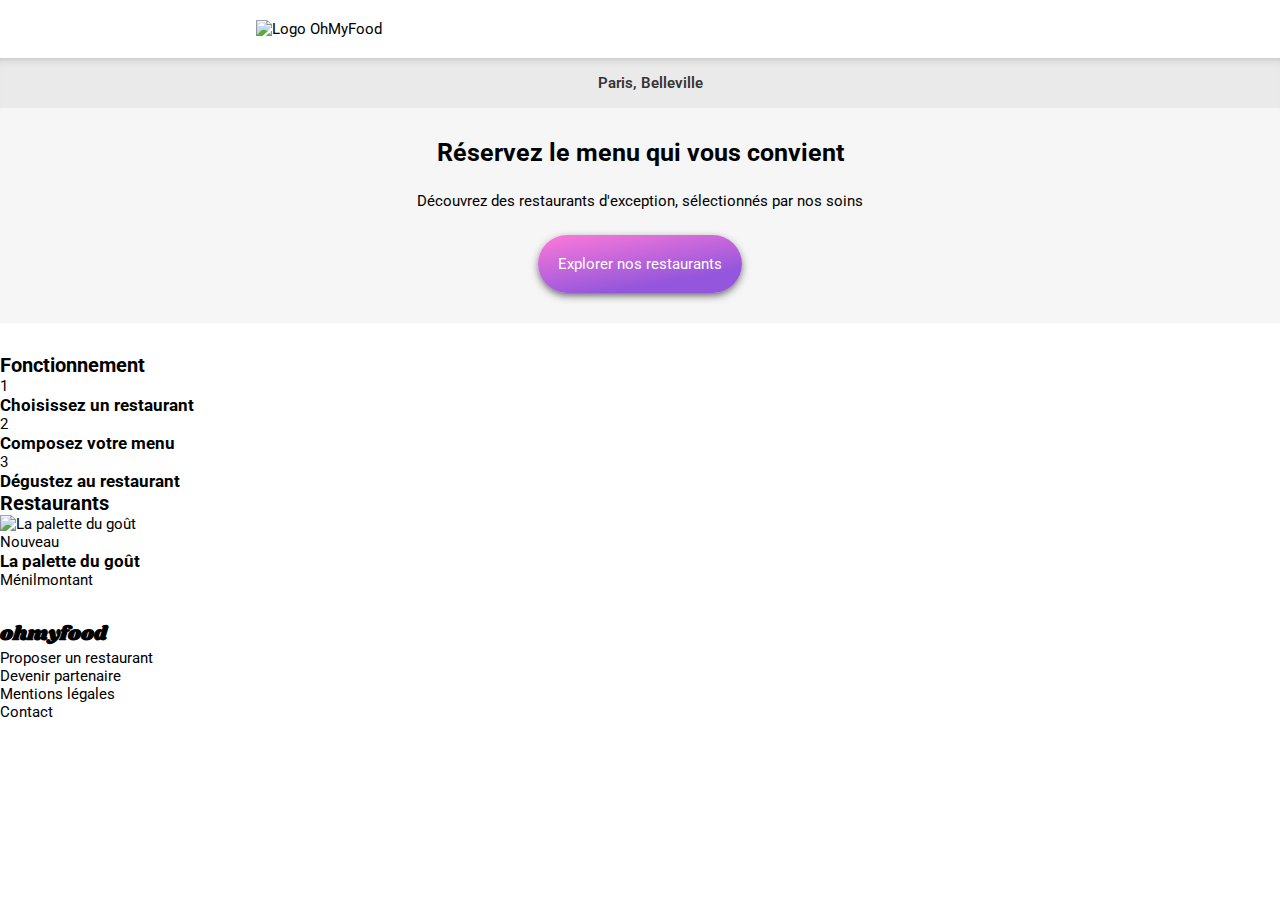
==== index.html @ 1b1134e0 "Ajout du SASS v1 et mise en forme du header, mise à jour de l'index.html pour correspondre au SASS" ====
<!DOCTYPE html>
<html lang="fr">
    <head>
        <meta charset='utf-8'>
        <meta http-equiv='X-UA-Compatible' content='IE=edge'>
        <meta name='viewport' content='width=device-width, initial-scale=1'>
        
        <title>OhMyFood</title>        
        
        <!-- CSS Perso -->
        <link rel='stylesheet' type='text/css' media='screen' href='css/style.css'>
        <!-- FontAwesome Icons -->
        <link rel="stylesheet" href="https://cdn.jsdelivr.net/npm/@fortawesome/fontawesome-free@6.1.1/css/fontawesome.min.css" integrity="sha384-zIaWifL2YFF1qaDiAo0JFgsmasocJ/rqu7LKYH8CoBEXqGbb9eO+Xi3s6fQhgFWM" crossorigin="anonymous">
        <script src="https://kit.fontawesome.com/4e18fab892.js" crossorigin="anonymous"></script>

        <!-- Import de la police Logo et titres (Shrikhand)-->
        <link rel="preconnect" href="https://fonts.googleapis.com">
        <link rel="preconnect" href="https://fonts.gstatic.com" crossorigin>
        <link href="https://fonts.googleapis.com/css2?family=Shrikhand&display=swap" rel="stylesheet">

        <!-- Import de la police texte (Roboto) -->
        <link rel="preconnect" href="https://fonts.googleapis.com">
        <link rel="preconnect" href="https://fonts.gstatic.com" crossorigin>
        <link href="https://fonts.googleapis.com/css2?family=Roboto:ital,wght@0,100;0,300;0,400;0,500;0,700;0,900;1,100;1,300;1,400;1,500;1,700;1,900&display=swap" rel="stylesheet">
        
    </head>
<body class="flex flex--column gap__body">

    <header class="flex flex--column">
        <!-- Logo -->
        <img src="images/logo/ohmyfood@2x.svg" alt="Logo OhMyFood" class="img__logo">

        <!-- Localisation -->
        <div class="div__location flex flex--center flex--aligncenter font--600 gap__location">
            <i class="fa-solid fa-location-dot fa-lg"></i>
            Paris, Belleville
        </div>

        <div class="div__description flex flex--column flex--around flex--aligncenter gap__description">
            <h1>Réservez le menu qui vous convient</h1>
            <p>Découvrez des restaurants d'exception, sélectionnés par nos soins</p>

            <!-- Bouton de navigation-->
            <nav>
                <a href="#listerestaurants">
                    <div>
                        Explorer nos restaurants
                    </div>
                </a>
            </nav>
        </div>
        
    </header>

    <main>
        
        <!-- Section Fonctionnement -->
        <section>
            <h2>Fonctionnement</h2>

            <!-- Etape 1 -->
            <div>
                <div>1</div>
                <i class="fa-solid fa-mobile-screen-button"></i>
                <h3>Choisissez un restaurant</h3>
            </div>

            <!-- Etape 2 -->
            <div>
                <div>2</div>
                <i class="fa-solid fa-list"></i>
                <h3>Composez votre menu</h3>
            </div>

            <!-- Etape 3 -->
            <div>
                <div>3</div>
                <i class="fa-solid fa-store"></i>
                <h3>Dégustez au restaurant</h3>
            </div>

        </section>

        <section id="listerestaurants">

            <h2>Restaurants</h2>
            
            <!-- Card restaurant 1 -->
            <a href="#">
                <div>
                    <img src="images/restaurants/jay-wennington-N_Y88TWmGwA-unsplash.jpg" alt="La palette du goût">
                    <div>Nouveau</div>
                    <div>
                        <h3>La palette du goût</h3>
                        <div>Ménilmontant</div>
                    </div>
                    <div>
                        <span><i class="fa-regular fa-heart"></i></span>
                    </div>
                </div>
            </a>

        </section>

    </main>

    <footer>
        <h2 class="logofooter">ohmyfood</h2>
        <ul>
            <li>
                <a href="#">
                    <i class="fa-solid fa-utensils"></i>
                    Proposer un restaurant
                </a>
            </li>
            <li>
                <a href="#">
                    <i class="fa-solid fa-handshake-angle"></i>
                    Devenir partenaire
                </a>
            </li>
            <li>
                <a href="#">Mentions légales</a>
            </li>
            <li>
                <a href="mailto:ohmyfood@gmail.com">Contact</a>
            </li>
        </ul>
    </footer>

</body>
</html>
---- css/style.css ----
*{margin:0;padding:0;box-sizing:border-box;max-width:100vw}body{min-width:320px}.flex{display:flex}.flex--center{justify-content:center}.flex--aligncenter{align-items:center}.flex--start{justify-content:flex-start}.flex--end{justify-content:flex-end}.flex--around{justify-content:space-around}.flex--between{justify-content:space-between}.flex--wrap{flex-wrap:wrap}.flex--column{flex-direction:column}.flex--row{flex-direction:row}.gap__body{row-gap:30px}.gap__location{column-gap:20px}.gap__description{row-gap:25px}*{font-family:"Roboto",sans-serif;font-size:15px}h1{font-size:25px}h2{font-size:20px}h2.logofooter{font-family:"Shrikhand",cursive}h3{font-size:17px}.font--400{font-weight:400}.font--500{font-weight:500}.font--600{font-weight:600}.font--300{font-weight:300}.img__logo{margin:auto;padding-top:20px;padding-bottom:20px;width:60%;max-height:90px}a{text-decoration:none;color:#000}.div__location{width:100%;background-color:#eaeaea;height:50px;box-shadow:inset 0px 8px 16px -17px #000;color:#353535}.div__description{background-color:#f6f6f6;text-align:center;height:fit-content;padding-top:30px;padding-bottom:30px}.div__description h1{width:80%;margin:auto}.div__description p{width:90%;margin:auto}nav{width:100%}nav a{display:block;width:fit-content;margin:auto;padding:20px;color:#fff;background:linear-gradient(170deg, rgb(255, 121, 218) 0%, rgb(147, 86, 220) 75%);border-radius:30px;box-shadow:0px 3px 10px -2px #353535}/*# sourceMappingURL=style.css.map */
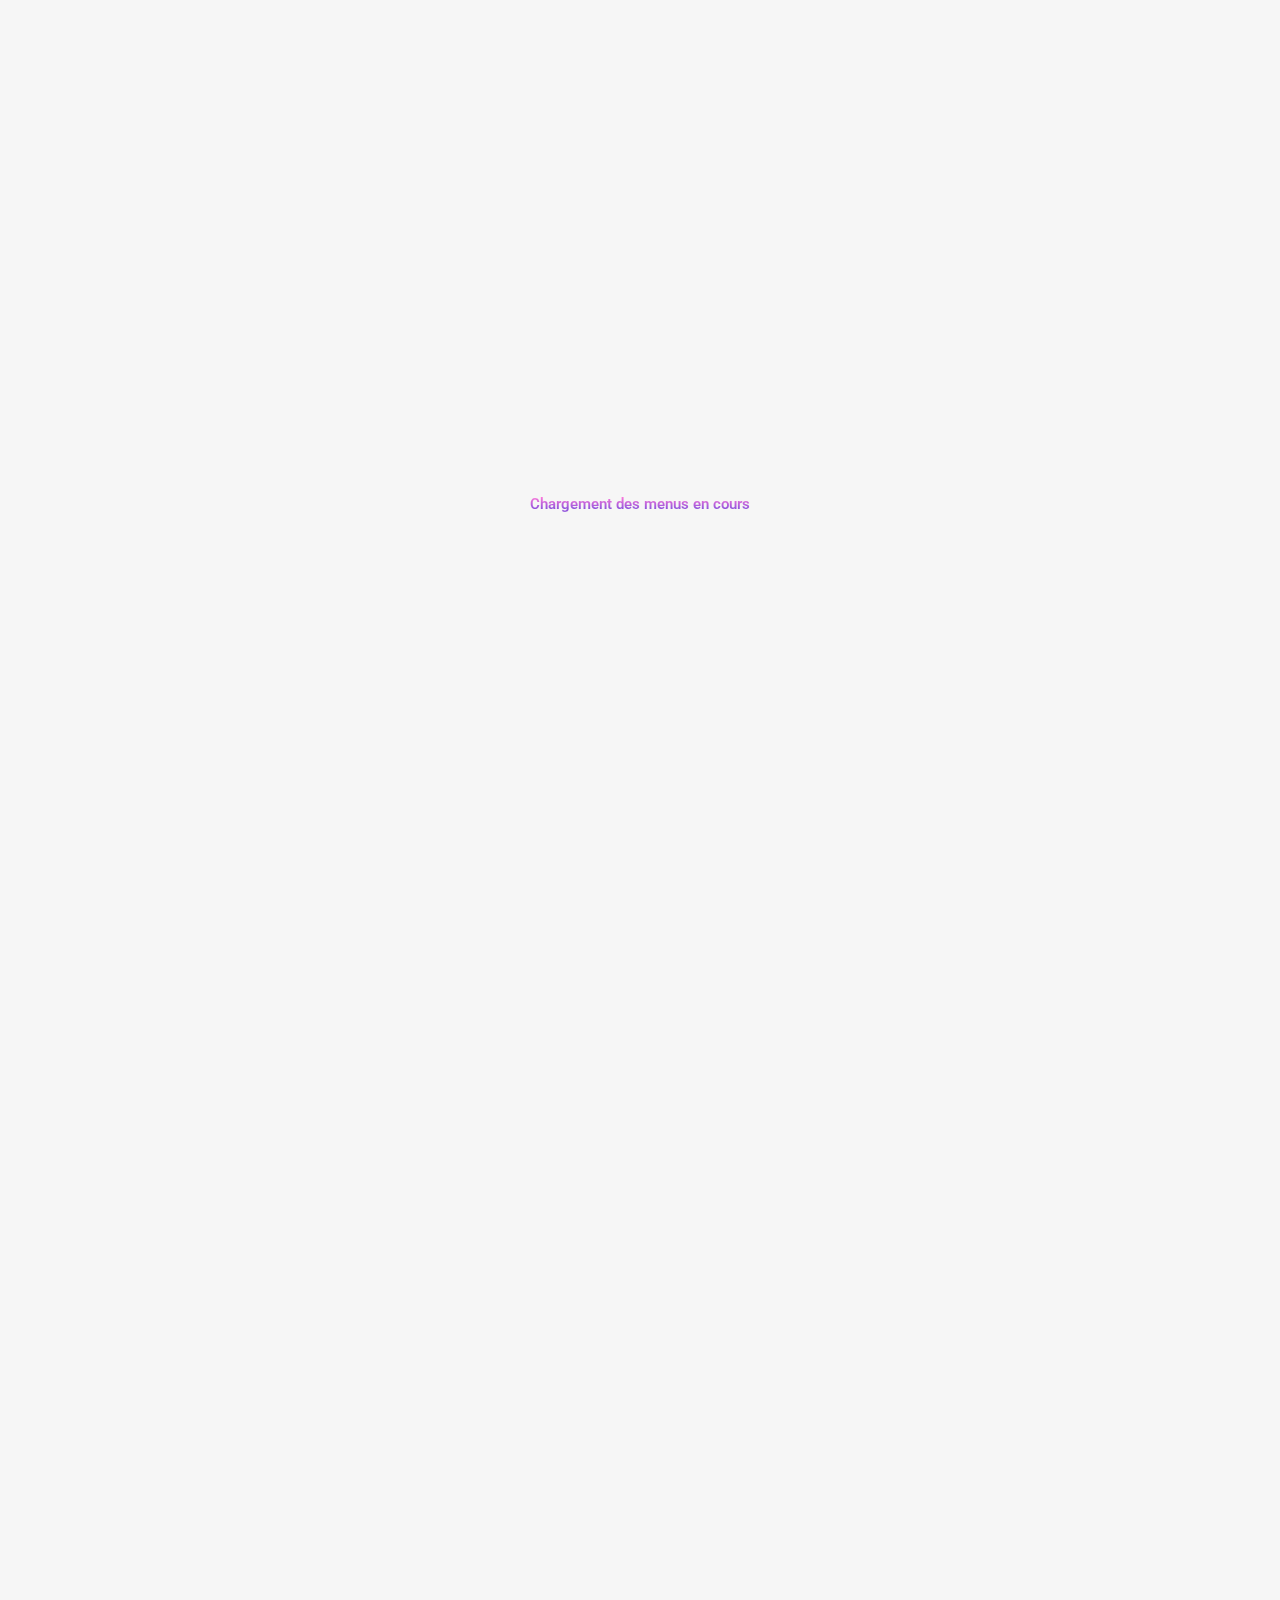
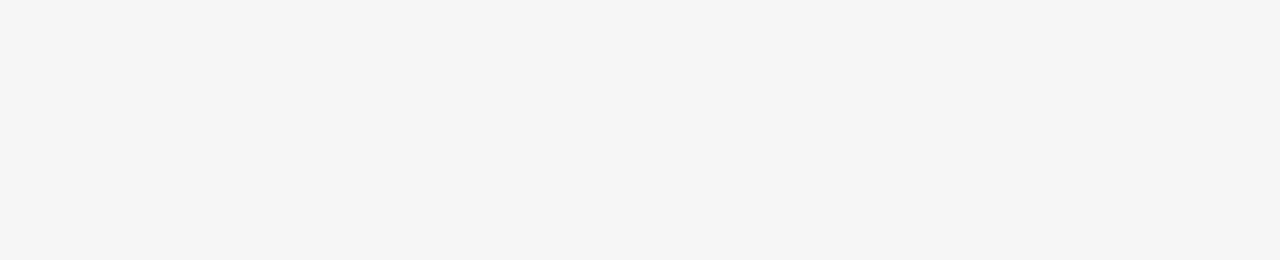
==== commit c766d9da: "V1 Terminée du site mobile, ajout des 4 pages de restaurants, animations de chargement de l'accueil " ====
--- a/index.html
+++ b/index.html
@@ -1,121 +1,189 @@
 <!DOCTYPE html>
 <html lang="fr">
-    <head>
-        <meta charset='utf-8'>
-        <meta http-equiv='X-UA-Compatible' content='IE=edge'>
-        <meta name='viewport' content='width=device-width, initial-scale=1'>
-        
-        <title>OhMyFood</title>        
-        
-        <!-- CSS Perso -->
-        <link rel='stylesheet' type='text/css' media='screen' href='css/style.css'>
-        <!-- FontAwesome Icons -->
-        <link rel="stylesheet" href="https://cdn.jsdelivr.net/npm/@fortawesome/fontawesome-free@6.1.1/css/fontawesome.min.css" integrity="sha384-zIaWifL2YFF1qaDiAo0JFgsmasocJ/rqu7LKYH8CoBEXqGbb9eO+Xi3s6fQhgFWM" crossorigin="anonymous">
-        <script src="https://kit.fontawesome.com/4e18fab892.js" crossorigin="anonymous"></script>
+<head>
+    <meta charset='utf-8'>
+    <meta http-equiv='X-UA-Compatible' content='IE=edge'>
+    <meta name='viewport' content='width=device-width, initial-scale=1'>
+    
+    <title>OhMyFood</title>        
+    
+    <!-- CSS Perso -->
+    <link rel='stylesheet' type='text/css' media='screen' href='css/style.css'>
+    <!-- FontAwesome Icons -->
+    <link rel="stylesheet" href="https://cdn.jsdelivr.net/npm/@fortawesome/fontawesome-free@6.1.1/css/fontawesome.min.css" integrity="sha384-zIaWifL2YFF1qaDiAo0JFgsmasocJ/rqu7LKYH8CoBEXqGbb9eO+Xi3s6fQhgFWM" crossorigin="anonymous">
+    <script src="https://kit.fontawesome.com/4e18fab892.js" crossorigin="anonymous"></script>
+    
+    <!-- Import de la police Logo et titres (Shrikhand)-->
+    <link rel="preconnect" href="https://fonts.googleapis.com">
+    <link rel="preconnect" href="https://fonts.gstatic.com" crossorigin>
+    <link href="https://fonts.googleapis.com/css2?family=Shrikhand&display=swap" rel="stylesheet">
+    
+    <!-- Import de la police texte (Roboto) -->
+    <link rel="preconnect" href="https://fonts.googleapis.com">
+    <link rel="preconnect" href="https://fonts.gstatic.com" crossorigin>
+    <link href="https://fonts.googleapis.com/css2?family=Roboto:ital,wght@0,100;0,300;0,400;0,500;0,700;0,900;1,100;1,300;1,400;1,500;1,700;1,900&display=swap" rel="stylesheet">
+    
+</head>
+<body class="flex flex--column">
 
-        <!-- Import de la police Logo et titres (Shrikhand)-->
-        <link rel="preconnect" href="https://fonts.googleapis.com">
-        <link rel="preconnect" href="https://fonts.gstatic.com" crossorigin>
-        <link href="https://fonts.googleapis.com/css2?family=Shrikhand&display=swap" rel="stylesheet">
-
-        <!-- Import de la police texte (Roboto) -->
-        <link rel="preconnect" href="https://fonts.googleapis.com">
-        <link rel="preconnect" href="https://fonts.gstatic.com" crossorigin>
-        <link href="https://fonts.googleapis.com/css2?family=Roboto:ital,wght@0,100;0,300;0,400;0,500;0,700;0,900;1,100;1,300;1,400;1,500;1,700;1,900&display=swap" rel="stylesheet">
-        
-    </head>
-<body class="flex flex--column gap__body">
-
-    <header class="flex flex--column">
+    <div class="flex flex--center div__loadingspinner">
+        <i class="fa-solid fa-spinner fa-2xl"></i>
+        <p class="font--600">Chargement des menus en cours</p>
+    </div>
+    
+    <header class="flex flex--center">
         <!-- Logo -->
         <img src="images/logo/ohmyfood@2x.svg" alt="Logo OhMyFood" class="img__logo">
-
-        <!-- Localisation -->
-        <div class="div__location flex flex--center flex--aligncenter font--600 gap__location">
-            <i class="fa-solid fa-location-dot fa-lg"></i>
-            Paris, Belleville
-        </div>
-
-        <div class="div__description flex flex--column flex--around flex--aligncenter gap__description">
-            <h1>Réservez le menu qui vous convient</h1>
-            <p>Découvrez des restaurants d'exception, sélectionnés par nos soins</p>
-
-            <!-- Bouton de navigation-->
-            <nav>
-                <a href="#listerestaurants">
-                    <div>
+    </header>
+    
+    <main class="flex flex--column gap__main">
+        
+        <section class="flex flex--column">
+            <!-- Localisation -->
+            <div class="flex flex--center flex--aligncenter gap__location div__location">
+                <i class="fa-solid fa-location-dot fa-lg"></i>
+                <form action="index.html" method="get">
+                    <input type="text" value="Paris, Belleville" class="font--600 input__location" placeholder="Rechercher une ville"/>
+                </form>                
+            </div>
+            
+            <!-- Description de l'entreprise -->
+            <div class="flex flex--column flex--around flex--aligncenter gap__description div__description ">
+                <h1>Réservez le menu qui vous convient</h1>
+                <p>Découvrez des restaurants d'exception, sélectionnés par nos soins</p>
+                
+                <!-- Bouton de navigation-->
+                <nav class="flex flex--center">
+                    <a href="#listerestaurants" class="button">
                         Explorer nos restaurants
-                    </div>
-                </a>
-            </nav>
-        </div>
-        
-    </header>
-
-    <main>
+                    </a>                                           
+                </nav>
+            </div>
+        </section>
         
         <!-- Section Fonctionnement -->
-        <section>
+        <section class="flex flex--column gap__steps">
             <h2>Fonctionnement</h2>
-
+            
             <!-- Etape 1 -->
-            <div>
-                <div>1</div>
-                <i class="fa-solid fa-mobile-screen-button"></i>
+            <div class="flex flex--aligncenter div__step gap__steps">
+                <div class="flex flex--center flex--aligncenter nbstep">1</div>
+                <i class="fa-solid fa-mobile-screen-button fa-lg"></i>
                 <h3>Choisissez un restaurant</h3>
             </div>
-
+            
             <!-- Etape 2 -->
-            <div>
-                <div>2</div>
-                <i class="fa-solid fa-list"></i>
+            <div class="flex flex--aligncenter div__step gap__steps">
+                <div class="flex flex--center flex--aligncenter nbstep">2</div>
+                <i class="fa-solid fa-list fa-lg"></i>
                 <h3>Composez votre menu</h3>
             </div>
-
+            
             <!-- Etape 3 -->
-            <div>
-                <div>3</div>
-                <i class="fa-solid fa-store"></i>
+            <div class="flex flex--aligncenter div__step gap__steps">
+                <div class="flex flex--center flex--aligncenter nbstep">3</div>
+                <i class="fa-solid fa-store fa-lg"></i>
                 <h3>Dégustez au restaurant</h3>
             </div>
-
+            
         </section>
-
-        <section id="listerestaurants">
-
+        
+        <section id="listerestaurants" class="flex flex--column flex--aligncenter listerestaurants gap__listerestaurants">
+            
             <h2>Restaurants</h2>
             
             <!-- Card restaurant 1 -->
-            <a href="#">
-                <div>
-                    <img src="images/restaurants/jay-wennington-N_Y88TWmGwA-unsplash.jpg" alt="La palette du goût">
-                    <div>Nouveau</div>
-                    <div>
+            <a href="./menus/la-palette-du-gout.html" class="liencard">
+                <div class="flex flex--row flex--wrap div__card">
+                    <div class="div__imgcard new">
+                        <img src="images/restaurants/la-palette-du-gout.jpg" alt="La palette du goût" class="img__card">
+                    </div>
+                    <div class="flex flex--column div__infoscard gap__infoscard">
                         <h3>La palette du goût</h3>
                         <div>Ménilmontant</div>
                     </div>
-                    <div>
-                        <span><i class="fa-regular fa-heart"></i></span>
+                    <div class="flex flex--aligncenter flex--center div__like" title="Sauvegarder ce restaurant dans les favoris">
+                        <div class="div__likehover">
+                            <span class="span--unliked"><i class="fa-regular fa-heart fa-lg fa-fw"></i></span>
+                            <span class="span--liked"><i class="fa-solid fa-heart fa-lg fa-fw"></i></span>
+                        </div>                        
+                    </div>
+                </div>  
+            </a>
+            
+            <!-- Card restaurant 2 -->
+            <a href="./menus/la-note-enchantee.html" class="liencard">
+                <div class="flex flex--row flex--wrap div__card">
+                    <div class="div__imgcard new">
+                        <img src="images/restaurants/la-note-enchantee.jpg" alt="La note enchantée" class="img__card">
+                    </div>
+                    <div class="flex flex--column div__infoscard gap__infoscard">
+                        <h3>La note enchantée</h3>
+                        <div>Charonne</div>
+                    </div>
+                    <div class="flex flex--aligncenter flex--center div__like" title="Sauvegarder ce restaurant dans les favoris">
+                        <div class="div__likehover">
+                            <span class="span--unliked"><i class="fa-regular fa-heart fa-lg fa-fw"></i></span>
+                            <span class="span--liked"><i class="fa-solid fa-heart fa-lg fa-fw"></i></span>
+                        </div>
                     </div>
                 </div>
             </a>
-
+            
+            <!-- Card restaurant 3 -->
+            <a href="./menus/a-la-francaise.html" class="liencard">
+                <div class="flex flex--row flex--wrap div__card">
+                    <div class="div__imgcard">
+                        <img src="images/restaurants/a-la-francaise.jpg" alt="À la française" class="img__card">
+                    </div>
+                    <div class="flex flex--column div__infoscard gap__infoscard">
+                        <h3>À la française</h3>
+                        <div>Cité Rouge</div>
+                    </div>
+                    <div class="flex flex--aligncenter flex--center div__like" title="Sauvegarder ce restaurant dans les favoris">
+                        <div class="div__likehover">
+                            <span class="span--unliked"><i class="fa-regular fa-heart fa-lg fa-fw"></i></span>
+                            <span class="span--liked"><i class="fa-solid fa-heart fa-lg fa-fw"></i></span>
+                        </div>                        
+                    </div>
+                </div>
+            </a>
+            
+            <!-- Card restaurant 4 -->
+            <a href="./menus/le-delice-des-sens.html" class="liencard">
+                <div class="flex flex--row flex--wrap div__card">
+                    <div class="div__imgcard">
+                        <img src="images/restaurants/le-delice-des-sens.jpg" alt="Le délice des sens" class="img__card">
+                    </div>
+                    <div class="flex flex--column div__infoscard gap__infoscard">
+                        <h3>Le délice des sens</h3>
+                        <div>Folie-Méricourt</div>
+                    </div>
+                    <div class="flex flex--aligncenter flex--center div__like" title="Sauvegarder ce restaurant dans les favoris">
+                        <div class="div__likehover">
+                            <span class="span--unliked"><i class="fa-regular fa-heart fa-lg fa-fw"></i></span>
+                            <span class="span--liked"><i class="fa-solid fa-heart fa-lg fa-fw"></i></span>
+                        </div>                        
+                    </div>
+                </div>
+            </a>
+            
         </section>
-
+        
     </main>
-
-    <footer>
-        <h2 class="logofooter">ohmyfood</h2>
-        <ul>
+    
+    <footer class="flex flex--column gap__footer">
+        <h2 class="logo">ohmyfood</h2>
+        <ul class="flex flex--column gap__listfooter">
             <li>
                 <a href="#">
-                    <i class="fa-solid fa-utensils"></i>
+                    <i class="fa-solid fa-utensils fa-fw"></i>
                     Proposer un restaurant
                 </a>
             </li>
             <li>
                 <a href="#">
-                    <i class="fa-solid fa-handshake-angle"></i>
+                    <i class="fa-solid fa-handshake-angle fa-fw"></i>
                     Devenir partenaire
                 </a>
             </li>
@@ -127,6 +195,6 @@
             </li>
         </ul>
     </footer>
-
+    
 </body>
 </html>--- a/css/style.css
+++ b/css/style.css
@@ -1 +1 @@
-*{margin:0;padding:0;box-sizing:border-box;max-width:100vw}body{min-width:320px}.flex{display:flex}.flex--center{justify-content:center}.flex--aligncenter{align-items:center}.flex--start{justify-content:flex-start}.flex--end{justify-content:flex-end}.flex--around{justify-content:space-around}.flex--between{justify-content:space-between}.flex--wrap{flex-wrap:wrap}.flex--column{flex-direction:column}.flex--row{flex-direction:row}.gap__body{row-gap:30px}.gap__location{column-gap:20px}.gap__description{row-gap:25px}*{font-family:"Roboto",sans-serif;font-size:15px}h1{font-size:25px}h2{font-size:20px}h2.logofooter{font-family:"Shrikhand",cursive}h3{font-size:17px}.font--400{font-weight:400}.font--500{font-weight:500}.font--600{font-weight:600}.font--300{font-weight:300}.img__logo{margin:auto;padding-top:20px;padding-bottom:20px;width:60%;max-height:90px}a{text-decoration:none;color:#000}.div__location{width:100%;background-color:#eaeaea;height:50px;box-shadow:inset 0px 8px 16px -17px #000;color:#353535}.div__description{background-color:#f6f6f6;text-align:center;height:fit-content;padding-top:30px;padding-bottom:30px}.div__description h1{width:80%;margin:auto}.div__description p{width:90%;margin:auto}nav{width:100%}nav a{display:block;width:fit-content;margin:auto;padding:20px;color:#fff;background:linear-gradient(170deg, rgb(255, 121, 218) 0%, rgb(147, 86, 220) 75%);border-radius:30px;box-shadow:0px 3px 10px -2px #353535}/*# sourceMappingURL=style.css.map */
+*{margin:0;padding:0;box-sizing:border-box;max-width:100%}body{min-width:320px;position:relative}.flex{display:flex}.flex--center{justify-content:center}.flex--aligncenter{align-items:center}.flex--start{justify-content:flex-start}.flex--end{justify-content:flex-end}.flex--around{justify-content:space-around}.flex--between{justify-content:space-between}.flex--wrap{flex-wrap:wrap}.flex--column{flex-direction:column}.flex--row{flex-direction:row}.gap__main{row-gap:30px}.gap__location{column-gap:5px}.gap__description{row-gap:25px}.gap__steps{row-gap:25px;column-gap:5px}.gap__listerestaurants{column-gap:15px;row-gap:20px}.gap__infoscard{row-gap:5px}.gap__footer{row-gap:15px}.gap__listfooter{row-gap:10px}.gap__sectionmenu{row-gap:30px}.gap__listitems{row-gap:15px}.gap__infositem{row-gap:5px}h2{padding-left:15px;width:100%}*{font-family:"Roboto",sans-serif;font-size:15px}.logo{font-family:"Shrikhand",cursive;font-weight:400}h1{font-size:25px}h1.logo{font-size:30px}h2{font-size:20px}h2.logo{font-size:24px}h3{font-size:17px}h3.menutitle{font-size:15px;font-weight:400}p.titleitem{font-size:16px}p.supplement{font-size:14px}.font--400{font-weight:400}.font--500{font-weight:500}.font--600{font-weight:600}.font--300{font-weight:300}.img__logo{padding-top:20px;padding-bottom:20px;width:60%;max-height:90px}.img__card{width:100%;height:150px;object-fit:cover;border-top-left-radius:15px;border-top-right-radius:15px}.img__menu{height:200px;object-fit:cover;width:100%}a{text-decoration:none;color:#000}a.liencard{width:90%}a.button{display:block;width:fit-content;margin:auto;padding:20px;color:#fff;box-shadow:0px 2px 4px 1px #9e9e9e;border-radius:30px;transition:box-shadow 700ms;position:relative;background:linear-gradient(170deg, #FF79DA 10%, #9356DC 75%);z-index:1}a.button:hover{box-shadow:0px 4px 5px 2px #9e9e9e}a.button:hover::after{opacity:1}a.button::after{border-radius:30px;background:linear-gradient(170deg, #ff93e1 10%, #a16be0 75%);content:"";position:absolute;top:0;right:0;bottom:0;left:0;opacity:0;z-index:-1;transition:opacity 700ms}.input__location{border:none;background-color:#eaeaea;height:25px;width:150px;text-align:center;color:#353535}.input__location:focus{outline:none}footer{background-color:#353535;padding-top:15px;padding-bottom:15px}footer *{color:#fff}footer ul{padding-left:15px;list-style-type:none}header{width:100%}header.menu{height:50px}header h1{width:70%;height:100%}header .div__retour{width:15%;height:100%}.div__like{width:20%}.div__likehover{width:19px;height:19px}.div__likehover span{width:19px;height:19px;display:inline-block}.div__likehover .span--liked{opacity:0;transition:opacity 400ms;background-image:linear-gradient(0deg, #FF79DA 10%, #9356DC 75%);background-size:100%;-webkit-background-clip:text;-moz-background-clip:text;-webkit-text-fill-color:rgba(0,0,0,0);-moz-text-fill-color:rgba(0,0,0,0);position:absolute}.div__likehover .span--unliked{opacity:1;transition:opacity 400ms;position:absolute}.div__likehover:hover .span--liked{opacity:1}.div__likehover:hover .span--unliked{opacity:0}section{width:100%}section.listerestaurants{background-color:#f6f6f6;padding-top:30px;padding-bottom:30px}section.listemenu{background-color:#f6f6f6;padding:30px 10px 30px 10px;border-top-left-radius:20px;border-top-right-radius:20px}nav{width:100%}.div__loadingspinner{background-color:#f6f6f6;opacity:1;position:absolute;top:0;left:0;height:100%;width:100%;z-index:999;animation:loadingindex .5s 2.5s;animation-fill-mode:forwards}.div__loadingspinner i{color:#9356dc;position:absolute;top:50vh;transition:transform 3s cubic-bezier(0.26, 1.36, 0.74, -0.29) 3s;animation:loadingspinner 3s;animation-fill-mode:forwards}.div__loadingspinner i::before{background:linear-gradient(170deg, #c9abee 10%, #9356DC 75%)}.div__loadingspinner p{background:linear-gradient(180deg, #FF79DA 10%, #9356DC 75%);position:absolute;top:55vh}.div__loadingspinner p,.div__loadingspinner i::before{background-size:100%;-webkit-background-clip:text;-moz-background-clip:text;-webkit-text-fill-color:rgba(0,0,0,0);-moz-text-fill-color:rgba(0,0,0,0)}@keyframes loadingindex{0%{opacity:1}100%{opacity:0;display:none;z-index:-10}}@keyframes loadingspinner{0%{transform:rotate(0deg)}50%{transform:rotate(360deg)}100%{transform:rotate(720deg)}}.div__location{width:100%;background-color:#eaeaea;height:50px;box-shadow:inset 0px 8px 16px -17px #000;color:#353535}.div__description{background-color:#f6f6f6;text-align:center;height:fit-content;padding-top:30px;padding-bottom:30px}.div__description h1{width:80%;margin:auto}.div__description p{width:90%;margin:auto}.div__step{width:85%;background-color:#f6f6f6;margin:auto;height:60px;border-radius:15px;box-shadow:0px 3px 10px -1px #b7b7b7;transition-duration:.25s}.div__step i{color:#919191;width:30px;transition-duration:.25s}.div__step:hover{background-color:#f5edff}.div__step:hover>i{color:#9356dc}.div__step .nbstep{height:25px;width:25px;background-color:#9356dc;color:#fff;border-radius:15px;font-size:13px;position:relative;left:-10px}.div__card{width:100%;border-radius:15px;background-color:#fff;box-shadow:0px 3px 10px -1px #b7b7b7}.div__imgcard{height:150px;width:100%;position:relative}.div__imgcard.new::after{content:"Nouveau";background-color:#99e2d0;color:#278870;width:80px;border-radius:3px;height:30px;position:absolute;font-weight:500;display:flex;justify-content:center;align-items:center;right:10px;top:10px}.div__infoscard{width:80%;padding-top:10px;padding-bottom:10px;padding-left:10px}.div__imgmenu{height:175px}.div__item{width:100%;height:65px;border-radius:10px;box-shadow:0px 3px 10px -1px #b7b7b7}.div__item:hover>.div__infositem{width:70%}.div__item:hover>a{width:15%}.div__item:hover .div__check i{transform:rotate(360deg);transition:transform .4s}.div__item a{width:0%;height:65px;display:block;overflow:hidden;transition:width .4s}.div__infositem{width:85%;padding-top:10px;padding-bottom:10px;padding-left:10px;transition:width .4s}.div__infositem p{width:100%;height:50%;display:inline-block;overflow:hidden;white-space:nowrap;text-overflow:ellipsis;min-width:0px}.div__itemprice{width:15%;align-items:center;border-bottom-right-radius:10px;border-top-right-radius:10px;padding-bottom:13px}.div__check{background-color:#99e2d0;color:#fff;width:100%;height:65px;overflow:hidden;border-bottom-right-radius:10px;border-top-right-radius:10px}.div__animlist4 .div__item:nth-child(2n){opacity:0;animation:loadinglist .5s;animation-fill-mode:forwards;animation-delay:1s}.div__animlist4 .div__item:nth-child(3n){opacity:0;animation:loadinglist .5s;animation-fill-mode:forwards;animation-delay:1.5s}.div__animlist4 .div__item:nth-child(4n){opacity:0;animation:loadinglist .5s;animation-fill-mode:forwards;animation-delay:2s}.div__animlist4 .div__item:nth-child(5n){opacity:0;animation:loadinglist .5s;animation-fill-mode:forwards;animation-delay:2.5s}.div__animlist3 .div__item:nth-child(2n){opacity:0;animation:loadinglist .5s;animation-fill-mode:forwards;animation-delay:1s}.div__animlist3 .div__item:nth-child(3n){opacity:0;animation:loadinglist .5s;animation-fill-mode:forwards;animation-delay:1.5s}.div__animlist3 .div__item:nth-child(4n){opacity:0;animation:loadinglist .5s;animation-fill-mode:forwards;animation-delay:2s}.div__entetemenu{opacity:0;animation:loadingentete 1s .5s;animation-fill-mode:forwards}h2.logomenu{width:80%;padding-left:0px}h3.menutitle{padding-bottom:5px}h3.menutitle::after{content:"";display:block;height:3px;width:45px;background-color:#99e2d0}@keyframes loadinglist{0%{transform:translateY(20%)}75%,100%{opacity:1}100%{transform:translateY(0%)}}@keyframes loadingentete{0%{transform:translateY(20%)}75%,100%{opacity:1}100%{transform:translateY(0%)}}/*# sourceMappingURL=style.css.map */
